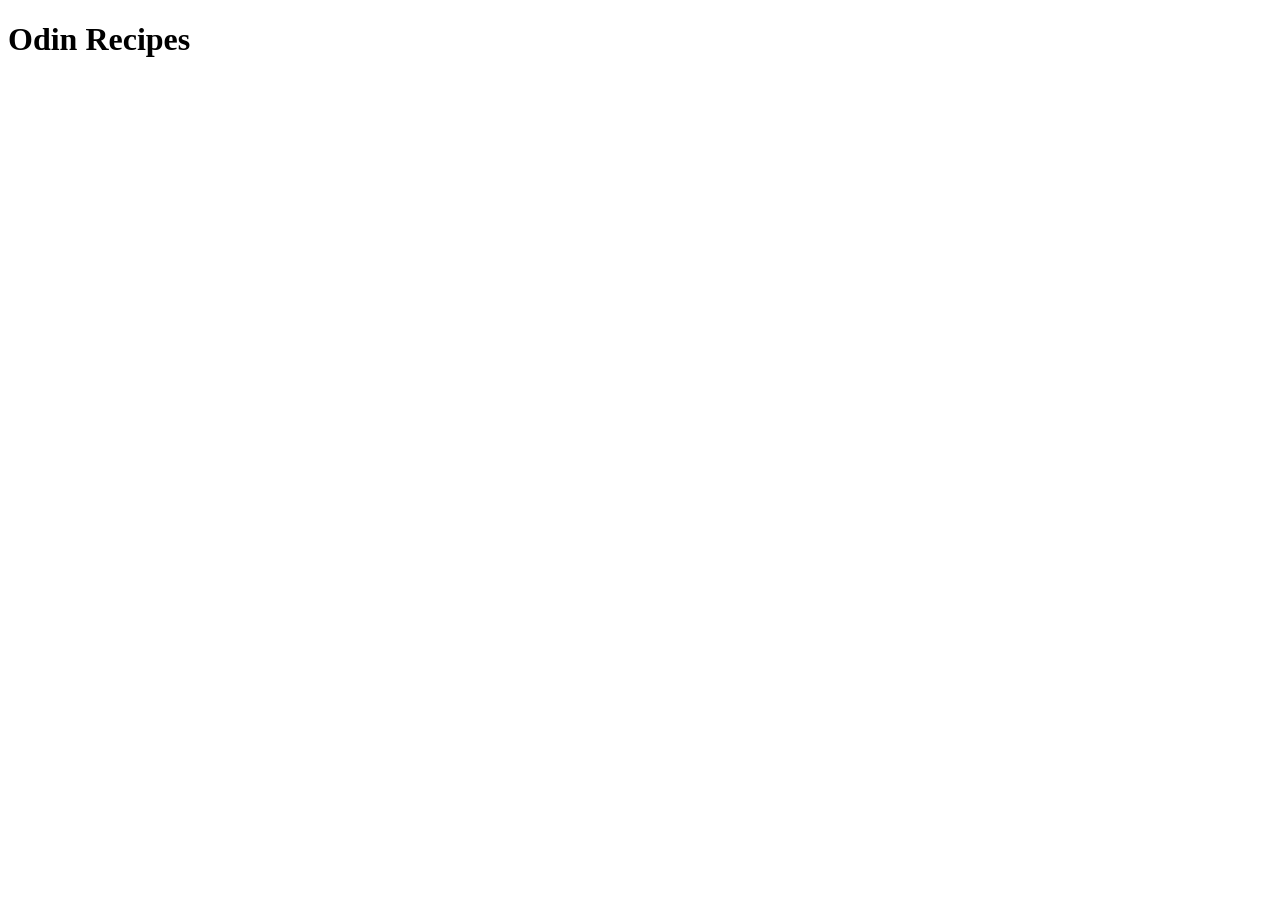
==== index.html @ 8eb5a45e "Add homepage with index.html" ====
<!DOCTYPE html>
<html lang="en">
<head>
    <meta charset="UTF-8">
    <meta name="viewport" content="width=device-width, initial-scale=1.0">
    <title>Document</title>
</head>

<body>
    <h1>Odin Recipes</h1>
</body>
</html>
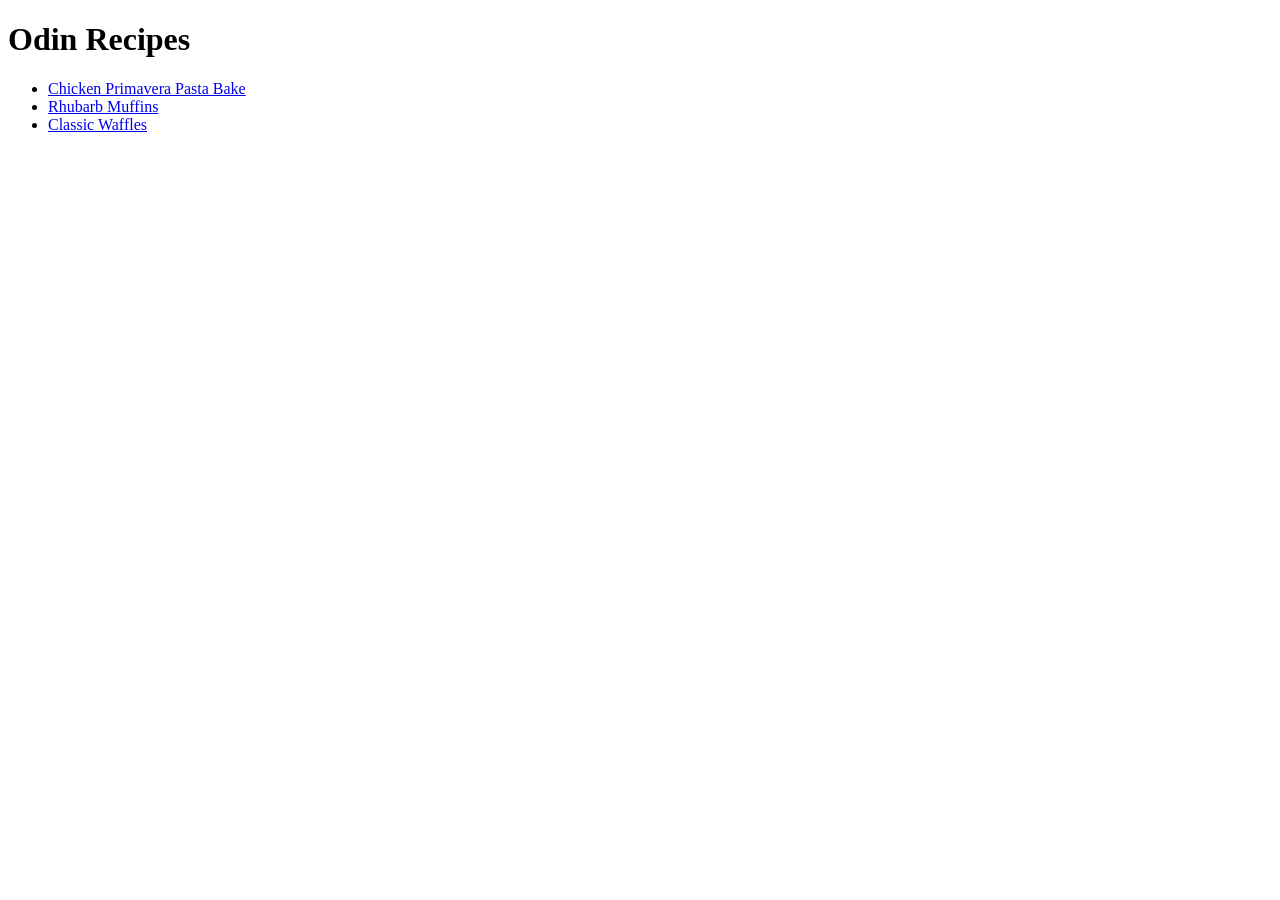
==== commit 68ad7d01: "Add waffles recipe and update index page links Added a recipe page for Classic Waffles. Also include" ====
--- a/index.html
+++ b/index.html
@@ -8,5 +8,11 @@
 
 <body>
     <h1>Odin Recipes</h1>
+
+    <ul>
+        <li><a href="recipes/chicken-primavera-pasta-bake.html">Chicken Primavera Pasta Bake</a></li>
+        <li><a href="recipes/rhubarb-muffins.html">Rhubarb Muffins</a></li>
+        <li><a href="recipes/classic-waffles.html">Classic Waffles</a></li>
+    </ul>
 </body>
 </html>
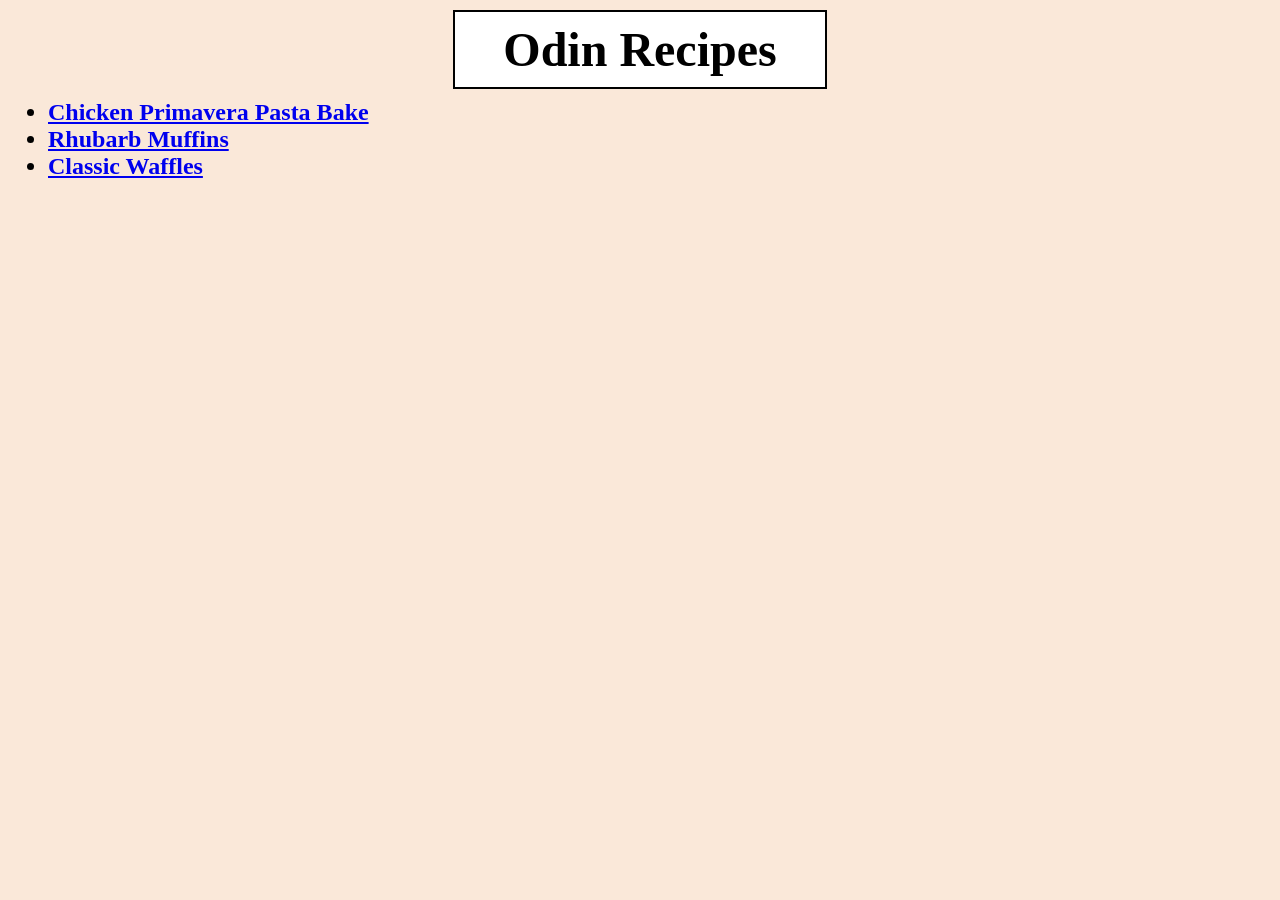
==== commit 3d0e637f: "Add CSS styling to pages" ====
--- a/index.html
+++ b/index.html
@@ -3,13 +3,13 @@
 <head>
     <meta charset="UTF-8">
     <meta name="viewport" content="width=device-width, initial-scale=1.0">
-    <title>Document</title>
+    <title>Odin Recipes</title>
+    <link rel="stylesheet" href="style.css">
 </head>
 
 <body>
     <h1>Odin Recipes</h1>
-
-    <ul>
+    <ul class="links">
         <li><a href="recipes/chicken-primavera-pasta-bake.html">Chicken Primavera Pasta Bake</a></li>
         <li><a href="recipes/rhubarb-muffins.html">Rhubarb Muffins</a></li>
         <li><a href="recipes/classic-waffles.html">Classic Waffles</a></li>
--- a/style.css
+++ b/style.css
@@ -0,0 +1,72 @@
+*{
+    font-family: Georgia, 'Times New Roman', Times, serif;
+    background-color: rgb(250, 232, 217);
+}
+
+html{
+    box-sizing: border-box;
+}
+
+h1{
+    box-sizing: inherit;
+    width: 350px;
+    background-color: white;
+    text-align: center;
+    font-size: 48px;
+    padding: 10px;
+    border: 2px solid black;
+    margin: 10px auto;
+}
+
+.header-recipe{
+    box-sizing: inherit;
+    font-size: 24px;
+    border: 2px dotted black;
+    margin: 10px auto;
+}
+
+h2{
+    box-sizing: inherit;
+    background-color: yellow;
+    font-size: 18px;
+    width: 100px;
+    padding: 5px;
+    margin: 10px 0px;
+    text-align: center;
+    font-style: italic;
+    border: 1px solid black;
+}
+
+.links{
+    box-sizing: inherit;
+    font-size: 24px;
+    margin: auto;
+}
+
+button{
+    display: block;
+    box-sizing: inherit;
+    font-size: 16px;
+    background-color: gainsboro;
+    padding: 4px 8px;
+}
+
+img{
+    display: block;
+    box-sizing: inherit;
+    border: 1px solid black;
+    margin: auto;
+}
+
+p{
+    box-sizing: inherit;
+    padding-left: 20px;
+}
+
+ul{
+    font-weight: bold;
+}
+
+ol li{
+    font-family: Arial, Helvetica, sans-serif;
+}
